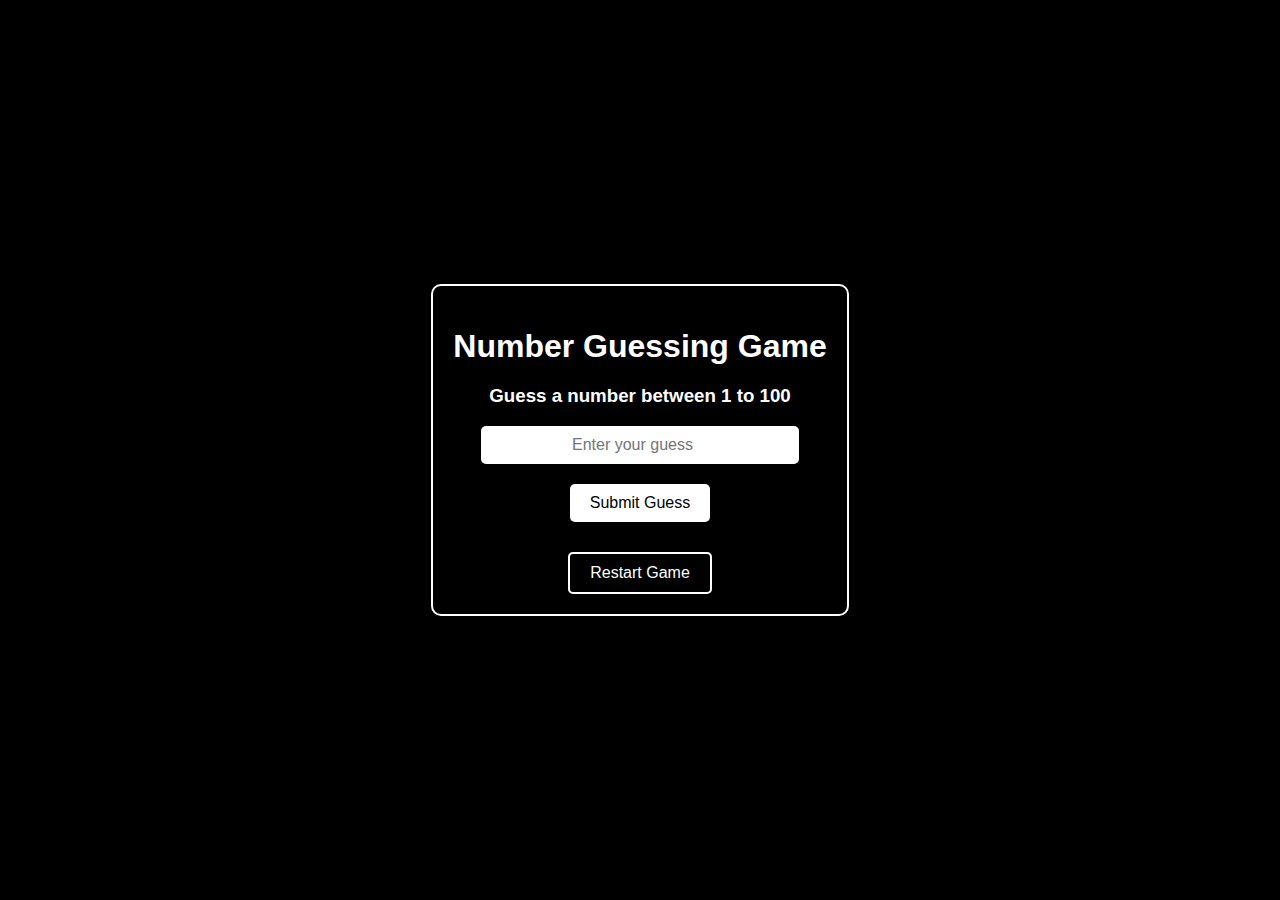
==== Problem4(Number Guessing game)/index.html @ c790ed40 "renaming" ====
<!DOCTYPE html>
<html lang="en">
<head>
    <meta charset="UTF-8">
    <meta name="viewport" content="width=device-width, initial-scale=1.0">
    <title>Number Guessing Game</title>
    <link rel="stylesheet" href="style.css">
</head>
<body>
    <div class="game-container">
        <h1>Number Guessing Game</h1>
        <h3>Guess a number between 1 to 100</h3>
        <div class="game-info">
            <input type="number" id="userGuess" placeholder="Enter your guess" min="1" max="100">
            <button id="submitGuess">Submit Guess</button>
            <p id="feedback"></p>
            <p id="attemptsLeft"></p>
            <button id="restartGame">Restart Game</button>
        </div>
    </div>
    <script src="script.js"></script>
</body>
</html>
---- Problem4(Number Guessing game)/style.css ----
body {
    background-color: black;
    color: white;
    font-family: Arial, sans-serif;
    display: flex;
    justify-content: center;
    align-items: center;
    height: 100vh;
    margin: 0;
}

.game-container {
    text-align: center;
    border: 2px solid white;
    padding: 20px;
    border-radius: 10px;
}

h1 {
    margin-bottom: 20px;
}

input[type="number"] {
    padding: 10px;
    width: 80%;
    font-size: 16px;
    margin-bottom: 10px;
    border: none;
    border-radius: 5px;
    text-align: center;
}

button {
    padding: 10px 20px;
    margin-top: 10px;
    border: none;
    border-radius: 5px;
    font-size: 16px;
    cursor: pointer;
}

#submitGuess {
    background-color: white;
    color: black;
}

#restartGame {
    background-color: black;
    color: white;
    border: 2px solid white;
}

#restartGame:hover {
    background-color: white;
    color: black;
}

#feedback {
    margin-top: 20px;
    font-size: 18px;
}

#attemptsLeft {
    margin-top: 10px;
    font-size: 16px;
}

.end-message {
    color: red;
    font-weight: bold;
}
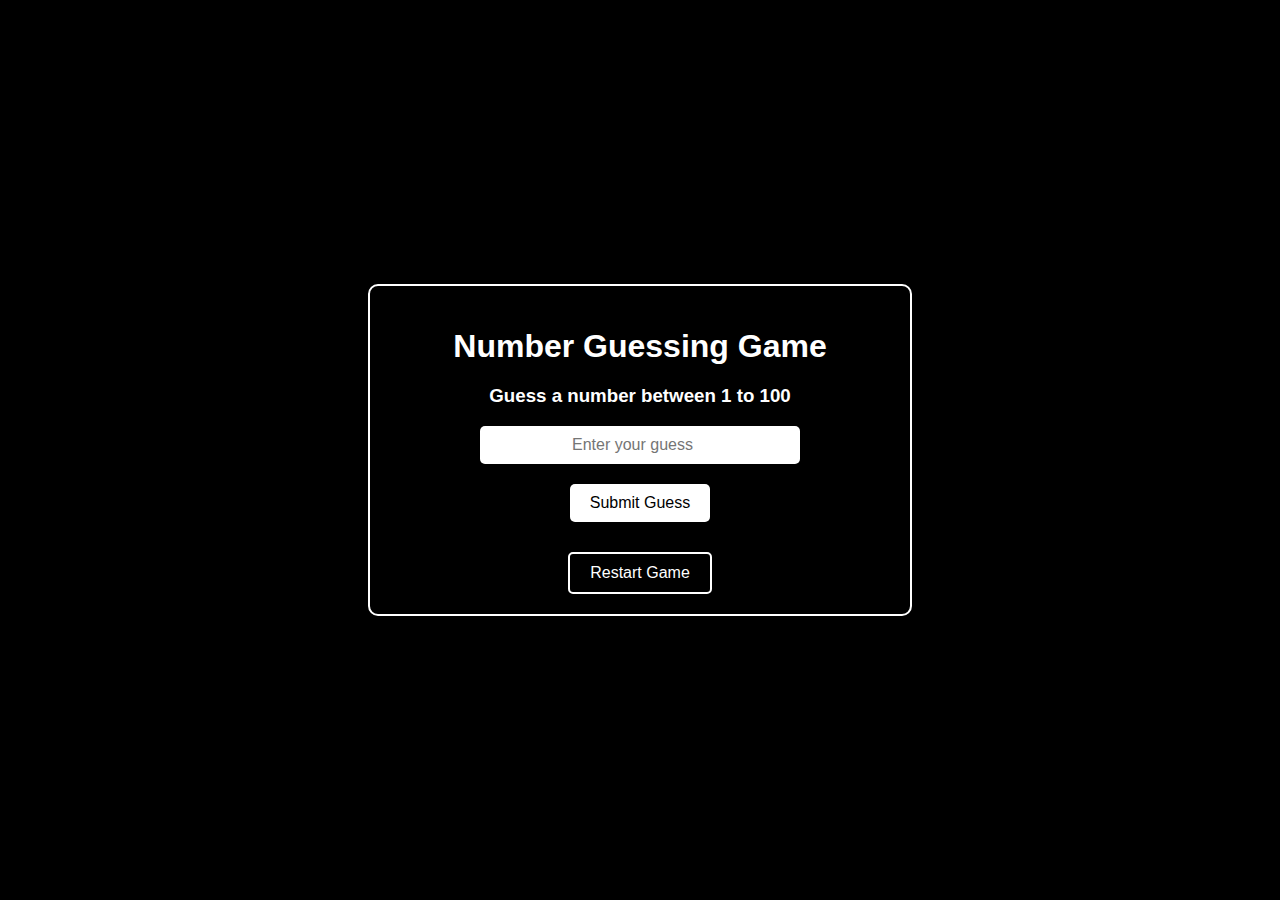
==== commit 9dd847f9: "adding responsiveness" ====
--- a/Problem4(Number Guessing game)/index.html
+++ b/Problem4(Number Guessing game)/index.html
@@ -11,7 +11,7 @@
         <h1>Number Guessing Game</h1>
         <h3>Guess a number between 1 to 100</h3>
         <div class="game-info">
-            <input type="number" id="userGuess" placeholder="Enter your guess" min="1" max="100">
+            <input type="number" id="userGuess" placeholder="Enter your guess" min="1" max="100"><br>
             <button id="submitGuess">Submit Guess</button>
             <p id="feedback"></p>
             <p id="attemptsLeft"></p>
--- a/Problem4(Number Guessing game)/style.css
+++ b/Problem4(Number Guessing game)/style.css
@@ -10,6 +10,9 @@
 }
 
 .game-container {
+    width: 100%;
+    max-width: 500px;
+    margin: 0 auto;
     text-align: center;
     border: 2px solid white;
     padding: 20px;
@@ -22,7 +25,8 @@
 
 input[type="number"] {
     padding: 10px;
-    width: 80%;
+    width: 100%;
+    max-width: 300px;
     font-size: 16px;
     margin-bottom: 10px;
     border: none;
@@ -69,3 +73,18 @@
     color: red;
     font-weight: bold;
 }
+
+@media (max-width: 600px) {
+    .container {
+        padding: 1rem;
+    }
+    h1 {
+        font-size: 1.8rem;
+    }
+    input[type="number"] {
+        font-size: 1.2rem;
+    }
+    button {
+        font-size: 1rem;
+    }
+}
